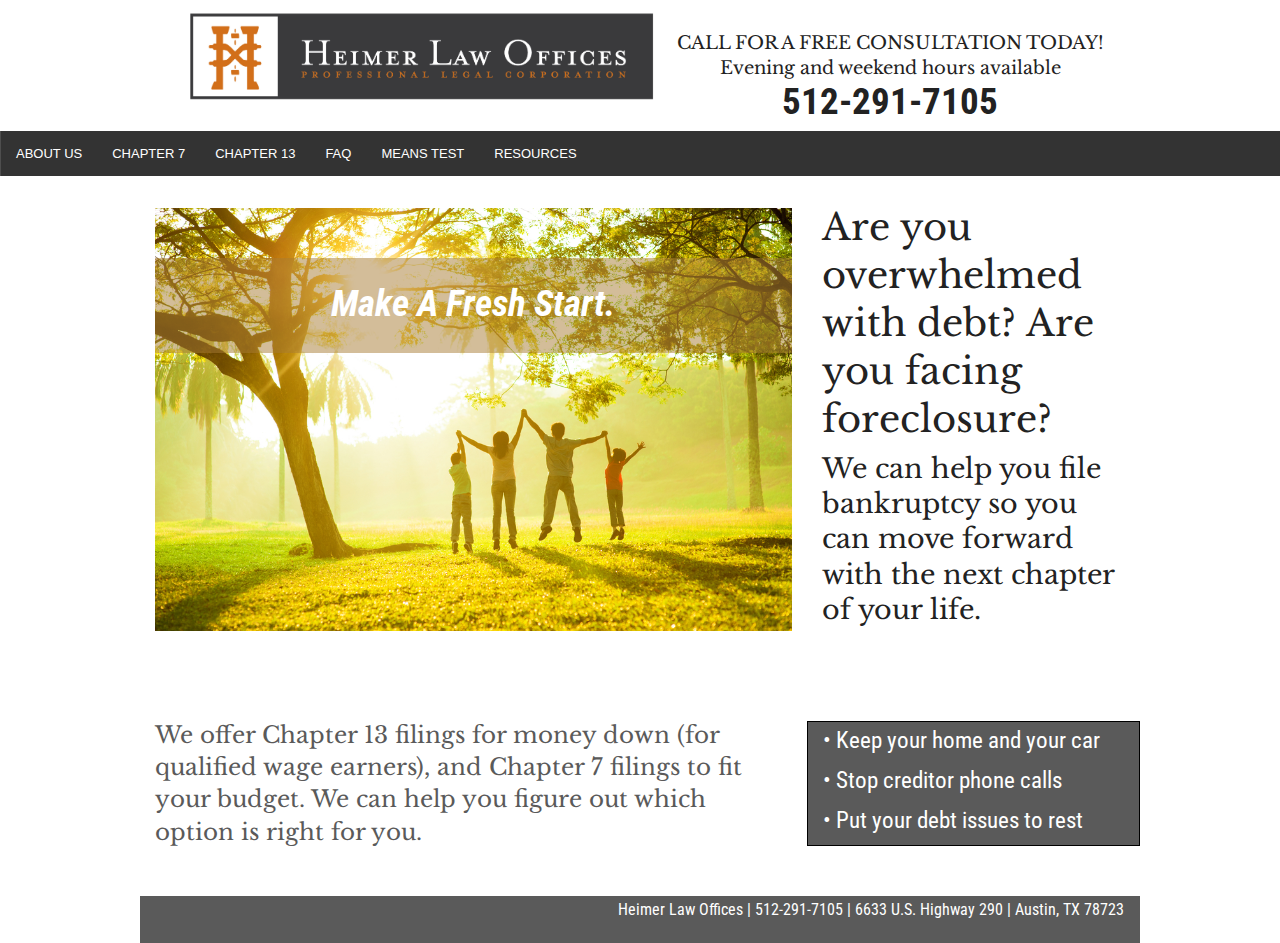
==== index.html @ faeff195 "6/2 style change and more navbar" ====
<!DOCTYPE html>
<html>

<head>
    <meta charset="utf-8">
    <meta http-equiv="X-UA-Compatible" content="IE=edge">
    <title>Heimer Law Offices | Bankruptcy Law | Austin, Texas | Serving Travis, Hays, Williamson, Burnet, and Bastrop Counties | Chapter 7 and Chapter 13 Bankruptcy Filing</title>
    <meta name="description" content="">
    <meta name="viewport" content="width=device-width, initial-scale=1">

    <!-- Google Fonts -->
    <link href='http://fonts.googleapis.com/css?family=Libre+Baskerville' rel='stylesheet' type='text/css'>
    <link href='http://fonts.googleapis.com/css?family=Roboto+Condensed' rel='stylesheet' type='text/css'>

    <!-- Foundation CSS -->
    <link rel="stylesheet" type='text/css' href="css/normalize.css">
    <link rel="stylesheet" type='text/css' href="css/foundation.min.css">

    <!-- Unique CSS -->
    <link rel="stylesheet" href="css/stylesheet.css" />


</head>

<body>

    <header>

        <div class="row">
            <div class="logobox columns small-12 medium-6">
                <img class="logo" src="images/hlologo.jpg" alt="HLO Logo" />
            </div>
            <div class="consultbox columns small-12 medium-6">
                <h5 class="headertext">CALL FOR A FREE CONSULTATION TODAY!
                    <br />Evening and weekend hours available
                    <br />
                </h5>
                <h2 class="phonenumbertext">512-291-7105</h2>
            </div>
        </div>

    </header>
    </div>

    <nav class="top-bar" data-topbar>
        <ul class="title-area">
            <li class="name"></li>
            <li class="toggle-topbar menu-icon">
                <a href="#">
                    <span>Menu</span>
                </a>
            </li>
        </ul>

        <section class="top-bar-section">
            <ul class="center">
                <li class="divider"></li>
                <li><a href="/aboutus.html">ABOUT US</a>
                </li>
                <li><a href="/chapter7.html">CHAPTER 7</a>
                </li>
                <li><a href="/chapter13.html">CHAPTER 13</a>
                </li>
                <li><a href="/faq.html">FAQ</a>
                </li>
                <li><a href="/meanstest.html">MEANS TEST</a>
                </li>
                <li><a href="/resources.html">RESOURCES</a>
                </li>
            </ul>

            <!-- <ul class="right">
                <li><a href="#"><span class="hloaddress">6633 U.S. Highway 290 | Austin, TX 78723</span></a>
                </li>
            </ul>-->
            
        </section>
    </nav>

    <div class="row">
        <div class="upperleftbody columns small-12 medium-8">
            <div class="leadphoto">
                <img width="100%" src="images/happyfamily.jpg">
                <div class="tagline">
                    <h2>Make A Fresh Start.</h2>
                </div>
            </div>
        </div>

        <div class="upperrightbody columns small-12 medium-4">
            <h2 class="headline">Are you overwhelmed with debt? Are you facing foreclosure?</h2>
            <h3 class="headline">We can help you file bankruptcy so you can move forward with the next chapter of your life.</h3>
        </div>

        <!-- Clearing Floating Elements-->
        <div class="clear"></div>

        <div class="leadheadtwo columns small-12 medium-8">
            <h4 class="subhead">We offer Chapter 13 filings for money down (for qualified wage earners), and Chapter 7 filings to fit your budget. We can help you figure out which option is right for you.</h4>
        </div>

        <div class="leadbulletbox columns small-12 medium-4">
            <h4 class="boxbullets">• Keep your home and your car</h4>
            <h4 class="boxbullets">• Stop creditor phone calls</h4>
            <h4 class="boxbullets">• Put your debt issues to rest</h4>
        </div>

        <div class="footer columns small-12">
            <p>Heimer Law Offices | 512-291-7105 | 6633 U.S. Highway 290 | Austin, TX 78723</p>
        </div>



        <script type="text/javascript" src="jquery.js"></script>
        <script type="text/javascript" src="foundation.min.js"></script>
        <script type="text/javascript" src="foundation.topbar.js"></script>
        <script>
        $(document).foundation();
        </script>


</body>

</html>
---- css/stylesheet.css ----
body {
    margin: 0;
    font-family:"Roboto Condensed", sans-serif;
    font-size: 100%;
}

div, h1, h2, h3, h4, h5, h6, p, ul, ol, a {
    font-family: "Roboto Condensed", sans-serif;
}

.header, .header .row {
	width: 100%;
	max-width: 100%;
}

/*.top-bar-section .left {
	padding-left: 3em
}

@media screen and (max-width: 700px) {
	.top-bar-section .left {padding-left: 0}
}*/

.container {
	max-width: 1200px;
}

.logo {
	float: left;
	margin: 0.5em 3em 1.5em 2em;
}

.headertext {
	font-family: "Libre Baskerville", serif;
	text-align: center;
	line-height: 1.4;
	margin-top: 1.7em;
}

.phonenumbertext {
	font-family: "Roboto Condensed", sans-serif;
	font-weight: bold;
	text-align: center;
	line-height: 0.7;
	margin-bottom: 0.2em;
}


.navtext {
	color: #FFF;
}

/*OVERRIDE NOT WORKING, WASSUP*/
.hloaddress li {
	color: #c2510f;}

.leadphoto {
	display: inline-block;
	float: left;
	margin-top: 1.5em;
	margin-bottom: 1.5em;
	position: relative;
	width: 100%;
}

.tagline {
    text-align: center;
    color: #FFFFFF;
    background: rgba(167, 123, 51, .5);
    position: absolute;
    top: 12%;
    width: 100%;
    padding-top: 1em;
    padding-bottom: 1em;
    z-index: 1;
}

.tagline h2 {
	font-style: italic;
	font-weight: bold;
	color: #FFFFFF;
	font-family: "Roboto Condensed", sans-serif;
}

.upperleftbody {
	margin-top: 0.5em;
	margin-bottom: 0.8em;
}

.upperrightbody {
	margin-top: 1.5em;
	margin-bottom: 0.8em;
}

.clear {
	clear: both;
}

.leadbulletbox {
	display: inline-block;
	float: left;
	margin-top: 3.3em;
	background-color: #5a5a5a;
	border: 1px solid black;
	margin-bottom: 0.5em;
}

.leadheadtwo {
	display: inline-block;
	float: left;
	margin-top: 3em;
	margin-bottom: 0.5em;
}

.headline {
	font-family: "Libre Baskerville", serif;
	line-height: 1.3em;
}

.subhead {
	font-family: "Libre Baskerville", serif;
	color: #5a5a5a;
}

.boxbullets {
	font-family: "Roboto Condensed", sans-serif;
	color: #FFFFFF;
}

.sectionheaderbanner {
	display: block;
    background-color: #5a5a5a;
    border: 1px solid black;
    padding-top: 1em;
    padding-bottom: 1em;
    margin-top: 2em;
    margin-bottom: 2em;
}

.sectionheaderbanner h3 {
	color: #FFFFFF;
	font-family: "Roboto Condensed", sans-serif;
	font-style: italic;
}


.footer {
	display: block;
	background-color: #5a5a5a;
    border: 1px solid #5a5a5a;
    margin-top: 2em;
}

.footer p {
	font-family: "Roboto Condensed", sans-serif;
	color: #FFFFFF;
    float: right;
}

#panel1 {
	font-family: "Roboto Condensed", sans-serif;
}

#panel1 .content {
	font-family: "Libre Baskerville", serif;
}
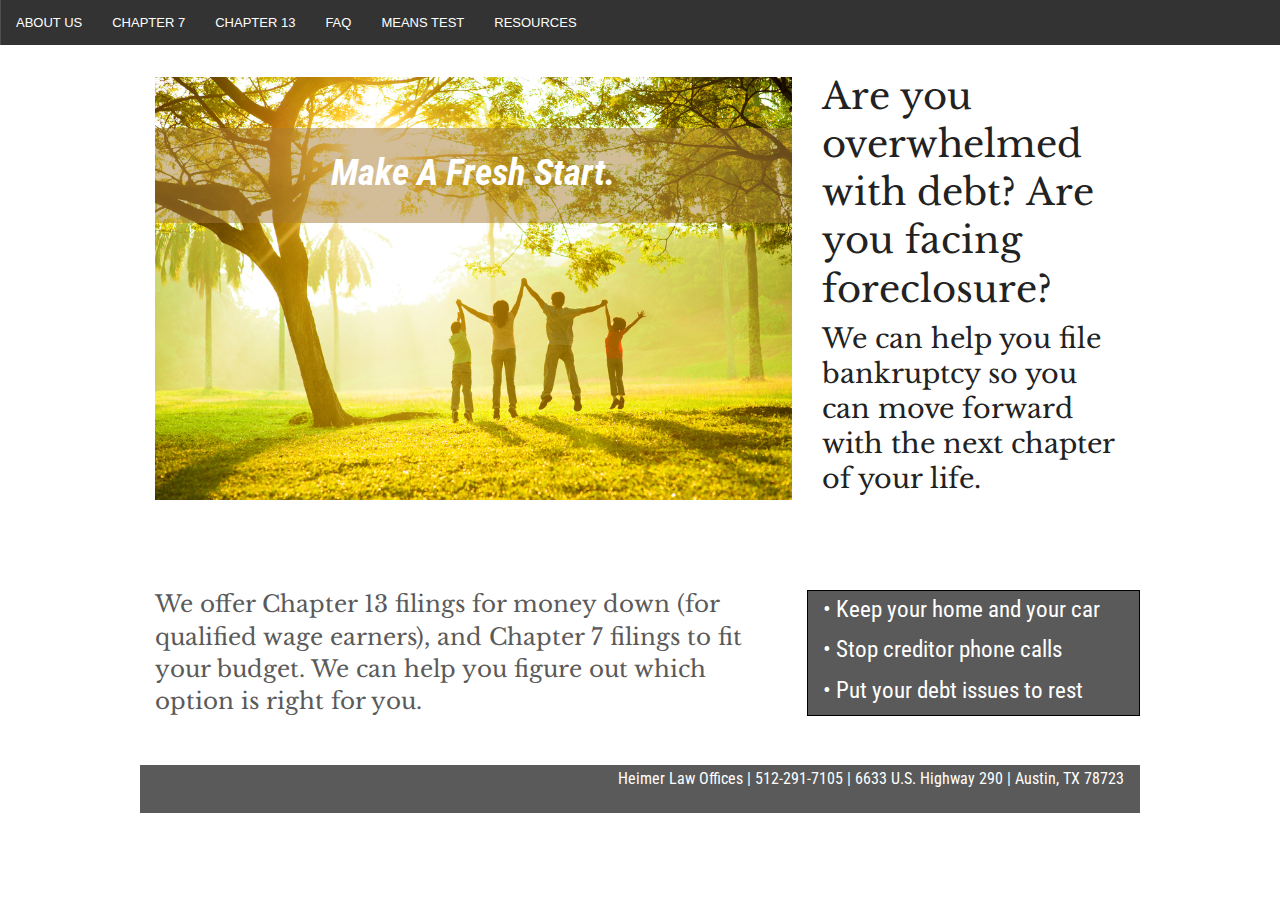
==== commit ad8c8b8b: "6/5 oops" ====
--- a/index.html
+++ b/index.html
@@ -26,18 +26,7 @@
 
     <header>
 
-        <div class="row">
-            <div class="logobox columns small-12 medium-6">
-                <img class="logo" src="images/hlologo.jpg" alt="HLO Logo" />
-            </div>
-            <div class="consultbox columns small-12 medium-6">
-                <h5 class="headertext">CALL FOR A FREE CONSULTATION TODAY!
-                    <br />Evening and weekend hours available
-                    <br />
-                </h5>
-                <h2 class="phonenumbertext">512-291-7105</h2>
-            </div>
-        </div>
+        
 
     </header>
     </div>
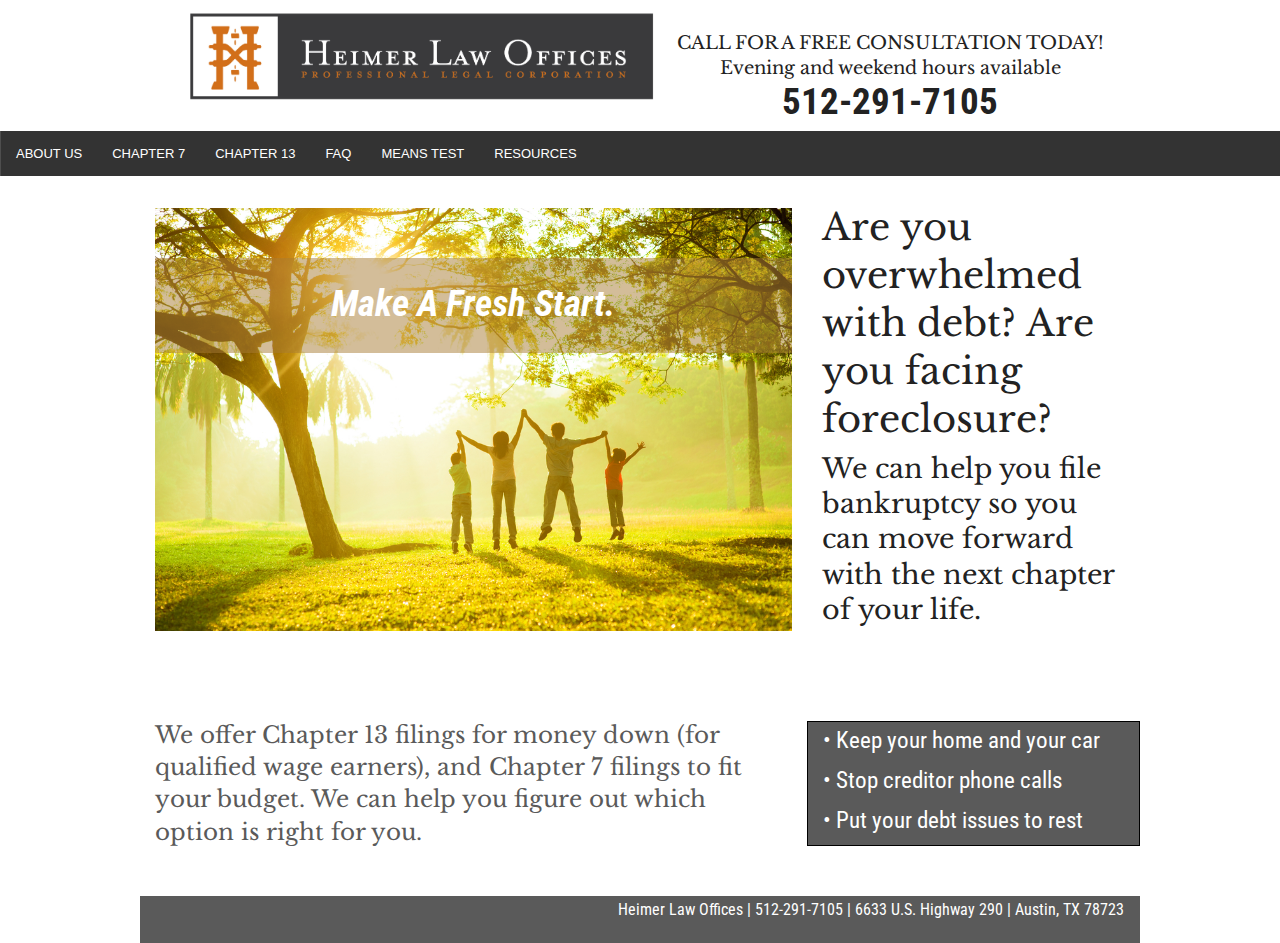
==== commit 6e9f03b9: "6/5 index changes" ====
--- a/index.html
+++ b/index.html
@@ -26,7 +26,18 @@
 
     <header>
 
-        
+        <div class="row">
+            <div class="logobox columns small-12 medium-6">
+                <img class="logo" src="images/hlologo.jpg" alt="HLO Logo" />
+            </div>
+            <div class="consultbox columns small-12 medium-6">
+                <h5 class="headertext">CALL FOR A FREE CONSULTATION TODAY!
+                    <br />Evening and weekend hours available
+                    <br />
+                </h5>
+                <h2 class="phonenumbertext">512-291-7105</h2>
+            </div>
+        </div>
 
     </header>
     </div>
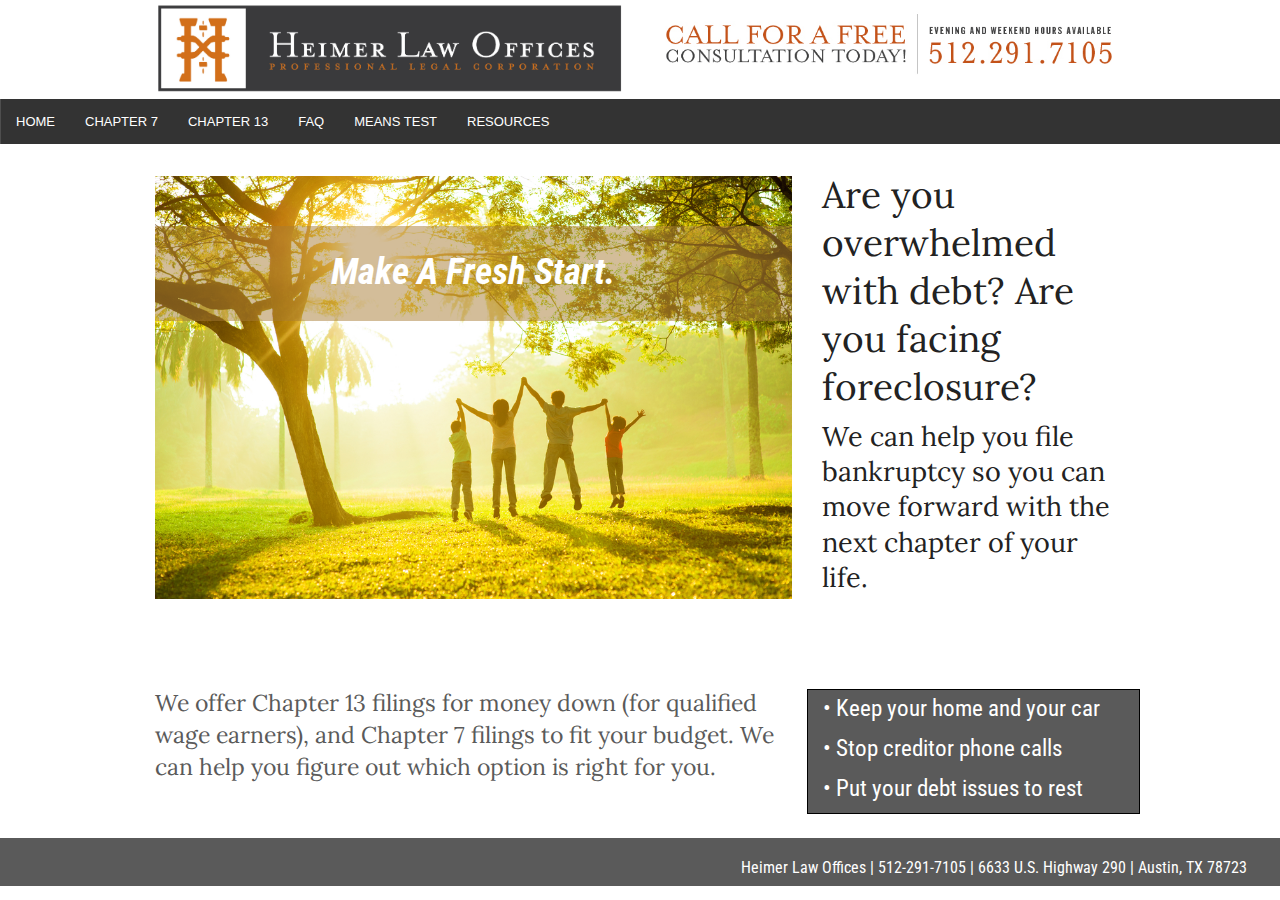
==== commit b2da5489: "6/8 retooling site" ====
--- a/index.html
+++ b/index.html
@@ -9,7 +9,7 @@
     <meta name="viewport" content="width=device-width, initial-scale=1">
 
     <!-- Google Fonts -->
-    <link href='http://fonts.googleapis.com/css?family=Libre+Baskerville' rel='stylesheet' type='text/css'>
+    <link href='http://fonts.googleapis.com/css?family=Lora' rel='stylesheet' type='text/css'>
     <link href='http://fonts.googleapis.com/css?family=Roboto+Condensed' rel='stylesheet' type='text/css'>
 
     <!-- Foundation CSS -->
@@ -28,14 +28,10 @@
 
         <div class="row">
             <div class="logobox columns small-12 medium-6">
-                <img class="logo" src="images/hlologo.jpg" alt="HLO Logo" />
+                <img class="logoleft" src="images/hlologo.jpg" alt="HLO Logo" />
             </div>
             <div class="consultbox columns small-12 medium-6">
-                <h5 class="headertext">CALL FOR A FREE CONSULTATION TODAY!
-                    <br />Evening and weekend hours available
-                    <br />
-                </h5>
-                <h2 class="phonenumbertext">512-291-7105</h2>
+                <img class="logoright" src="images/consultgraphic.jpg" alt="Call 512.291.7105 for a free consultation" />
             </div>
         </div>
 
@@ -55,17 +51,17 @@
         <section class="top-bar-section">
             <ul class="center">
                 <li class="divider"></li>
-                <li><a href="/aboutus.html">ABOUT US</a>
+                <li><a href="index.html">HOME</a>
                 </li>
-                <li><a href="/chapter7.html">CHAPTER 7</a>
+                <li><a href="chapter7.html">CHAPTER 7</a>
                 </li>
-                <li><a href="/chapter13.html">CHAPTER 13</a>
+                <li><a href="cchapter13.html">CHAPTER 13</a>
                 </li>
-                <li><a href="/faq.html">FAQ</a>
+                <li><a href="faq.html">FAQ</a>
                 </li>
-                <li><a href="/meanstest.html">MEANS TEST</a>
+                <li><a href="meanstesttravis.html">MEANS TEST</a>
                 </li>
-                <li><a href="/resources.html">RESOURCES</a>
+                <li><a href="resources.html">RESOURCES</a>
                 </li>
             </ul>
 
@@ -73,12 +69,12 @@
                 <li><a href="#"><span class="hloaddress">6633 U.S. Highway 290 | Austin, TX 78723</span></a>
                 </li>
             </ul>-->
-            
+
         </section>
     </nav>
 
     <div class="row">
-        <div class="upperleftbody columns small-12 medium-8">
+        <div class="upperleftbody columns small-12 large-8">
             <div class="leadphoto">
                 <img width="100%" src="images/happyfamily.jpg">
                 <div class="tagline">
@@ -87,25 +83,25 @@
             </div>
         </div>
 
-        <div class="upperrightbody columns small-12 medium-4">
+        <div class="upperrightbody columns small-12 large-4">
             <h2 class="headline">Are you overwhelmed with debt? Are you facing foreclosure?</h2>
             <h3 class="headline">We can help you file bankruptcy so you can move forward with the next chapter of your life.</h3>
         </div>
-
-        <!-- Clearing Floating Elements-->
         <div class="clear"></div>
 
-        <div class="leadheadtwo columns small-12 medium-8">
+        <div class="leadheadtwo columns small-12 large-8">
             <h4 class="subhead">We offer Chapter 13 filings for money down (for qualified wage earners), and Chapter 7 filings to fit your budget. We can help you figure out which option is right for you.</h4>
         </div>
 
-        <div class="leadbulletbox columns small-12 medium-4">
+        <div class="leadbulletbox columns small-12 large-4">
             <h4 class="boxbullets">• Keep your home and your car</h4>
             <h4 class="boxbullets">• Stop creditor phone calls</h4>
             <h4 class="boxbullets">• Put your debt issues to rest</h4>
         </div>
 
-        <div class="footer columns small-12">
+    </div>
+
+        <div class="footer">
             <p>Heimer Law Offices | 512-291-7105 | 6633 U.S. Highway 290 | Austin, TX 78723</p>
         </div>
 
--- a/css/stylesheet.css
+++ b/css/stylesheet.css
@@ -1,4 +1,3 @@
-
 body {
     margin: 0;
     font-family:"Roboto Condensed", sans-serif;
@@ -14,38 +13,18 @@
 	max-width: 100%;
 }
 
-/*.top-bar-section .left {
-	padding-left: 3em
+
+.container {
+	max-width: 1250px;
 }
 
-@media screen and (max-width: 700px) {
-	.top-bar-section .left {padding-left: 0}
-}*/
-
-.container {
-	max-width: 1200px;
+.logoleft {
+	float: left;
 }
 
-.logo {
-	float: left;
-	margin: 0.5em 3em 1.5em 2em;
+.logoright {
+	float: right;
 }
-
-.headertext {
-	font-family: "Libre Baskerville", serif;
-	text-align: center;
-	line-height: 1.4;
-	margin-top: 1.7em;
-}
-
-.phonenumbertext {
-	font-family: "Roboto Condensed", sans-serif;
-	font-weight: bold;
-	text-align: center;
-	line-height: 0.7;
-	margin-bottom: 0.2em;
-}
-
 
 .navtext {
 	color: #FFF;
@@ -83,14 +62,37 @@
 	font-family: "Roboto Condensed", sans-serif;
 }
 
-.upperleftbody {
+.upperbody {
 	margin-top: 0.5em;
 	margin-bottom: 0.8em;
 }
 
+.upperleftbody {
+	margin-top: 0.5em;
+	margin-bottom: 0.8em;
+	display: inline-block;
+	float: left;
+}
+ 
 .upperrightbody {
 	margin-top: 1.5em;
 	margin-bottom: 0.8em;
+	display: inline-block;
+	float: right;
+}
+
+.lowerleftbody {
+	margin-top: 0.5em;
+	margin-bottom: 0.8em;
+	display: inline-block;
+	float: left;
+}
+
+.lowerrightbody {
+	margin-top: 0.5em;
+	margin-bottom: 0.8em;
+	display: inline-block;
+	float: right;
 }
 
 .clear {
@@ -114,12 +116,12 @@
 }
 
 .headline {
-	font-family: "Libre Baskerville", serif;
+	font-family: "Lora", serif;
 	line-height: 1.3em;
 }
 
 .subhead {
-	font-family: "Libre Baskerville", serif;
+	font-family: "Lora", serif;
 	color: #5a5a5a;
 }
 
@@ -144,24 +146,36 @@
 	font-style: italic;
 }
 
+.sectiontext h5 p {
+	font-family: "Roboto Condensed", sans-serif;
+}
+
 
 .footer {
 	display: block;
 	background-color: #5a5a5a;
     border: 1px solid #5a5a5a;
-    margin-top: 2em;
+    margin-top: 1em;
+    width: 100%;
+    height: 3em;
 }
 
 .footer p {
 	font-family: "Roboto Condensed", sans-serif;
 	color: #FFFFFF;
     float: right;
+    padding-right: 2em;
+    padding-top: 1em;
 }
 
-#panel1 {
+.accordiontitle {
 	font-family: "Roboto Condensed", sans-serif;
 }
 
-#panel1 .content {
-	font-family: "Libre Baskerville", serif;
-}+.accordionbody {
+	font-family: "Lora", serif;
+}
+
+.buttondiv {
+	float: right;
+}
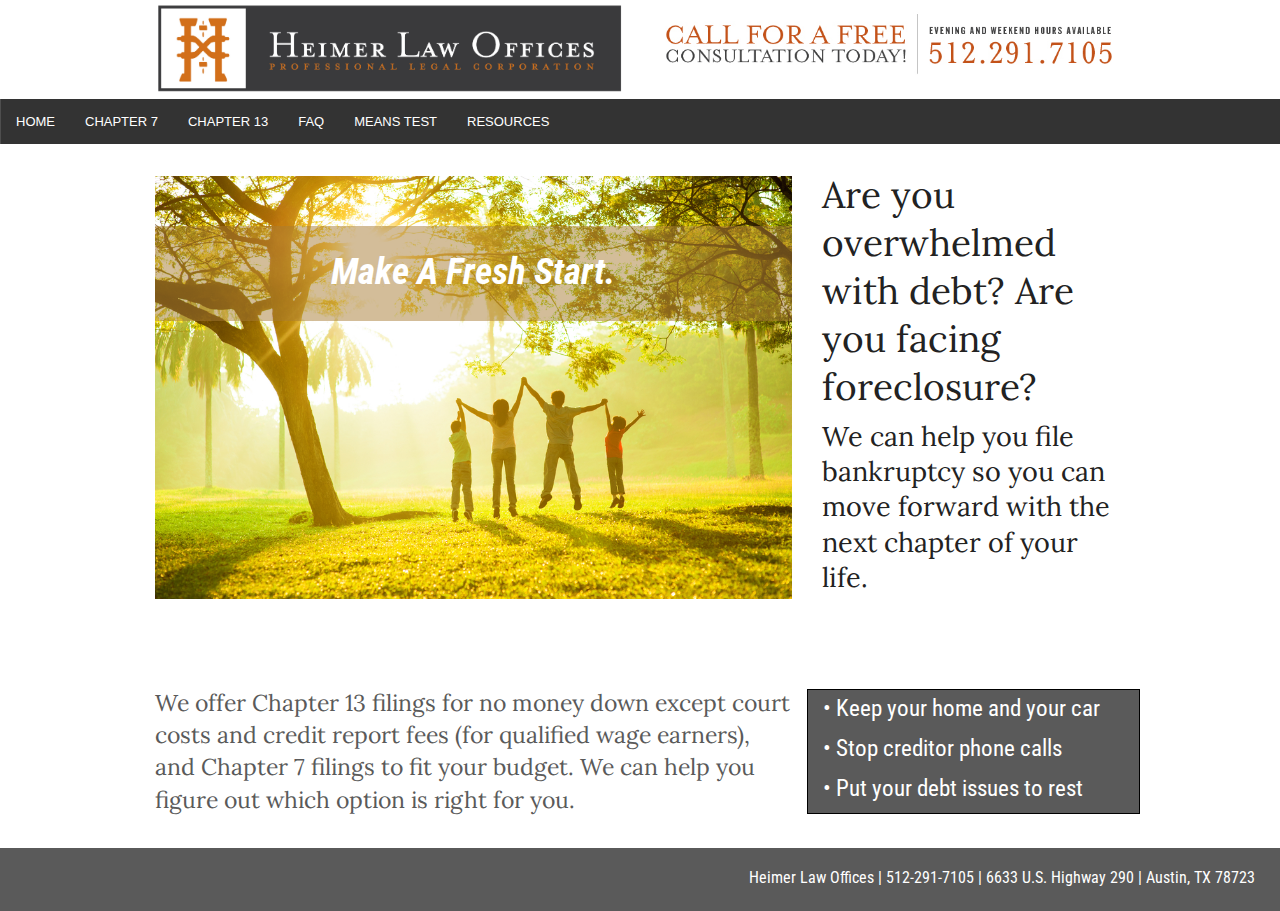
==== commit 5c8010cd: "6/9 edits to text" ====
--- a/index.html
+++ b/index.html
@@ -65,11 +65,6 @@
                 </li>
             </ul>
 
-            <!-- <ul class="right">
-                <li><a href="#"><span class="hloaddress">6633 U.S. Highway 290 | Austin, TX 78723</span></a>
-                </li>
-            </ul>-->
-
         </section>
     </nav>
 
@@ -90,7 +85,7 @@
         <div class="clear"></div>
 
         <div class="leadheadtwo columns small-12 large-8">
-            <h4 class="subhead">We offer Chapter 13 filings for money down (for qualified wage earners), and Chapter 7 filings to fit your budget. We can help you figure out which option is right for you.</h4>
+            <h4 class="subhead">We offer Chapter 13 filings for no money down except court costs and credit report fees (for qualified wage earners), and Chapter 7 filings to fit your budget. We can help you figure out which option is right for you.</h4>
         </div>
 
         <div class="leadbulletbox columns small-12 large-4">
@@ -101,18 +96,18 @@
 
     </div>
 
-        <div class="footer">
-            <p>Heimer Law Offices | 512-291-7105 | 6633 U.S. Highway 290 | Austin, TX 78723</p>
-        </div>
+    <div class="footer">
+        <p>Heimer Law Offices | 512-291-7105 | 6633 U.S. Highway 290 | Austin, TX 78723</p>
+    </div>
 
 
 
-        <script type="text/javascript" src="jquery.js"></script>
-        <script type="text/javascript" src="foundation.min.js"></script>
-        <script type="text/javascript" src="foundation.topbar.js"></script>
-        <script>
-        $(document).foundation();
-        </script>
+    <script type="text/javascript" src="jquery.js"></script>
+    <script type="text/javascript" src="foundation.min.js"></script>
+    <script type="text/javascript" src="foundation.topbar.js"></script>
+    <script>
+    $(document).foundation();
+    </script>
 
 
 </body>
--- a/css/stylesheet.css
+++ b/css/stylesheet.css
@@ -155,16 +155,15 @@
 	display: block;
 	background-color: #5a5a5a;
     border: 1px solid #5a5a5a;
+    text-align: right;
     margin-top: 1em;
     width: 100%;
-    height: 3em;
 }
 
 .footer p {
 	font-family: "Roboto Condensed", sans-serif;
 	color: #FFFFFF;
-    float: right;
-    padding-right: 2em;
+    padding-right: 1.5em;
     padding-top: 1em;
 }
 
@@ -179,3 +178,7 @@
 .buttondiv {
 	float: right;
 }
+
+#meanstesttravisanswer {
+	font-size: 24px;
+}
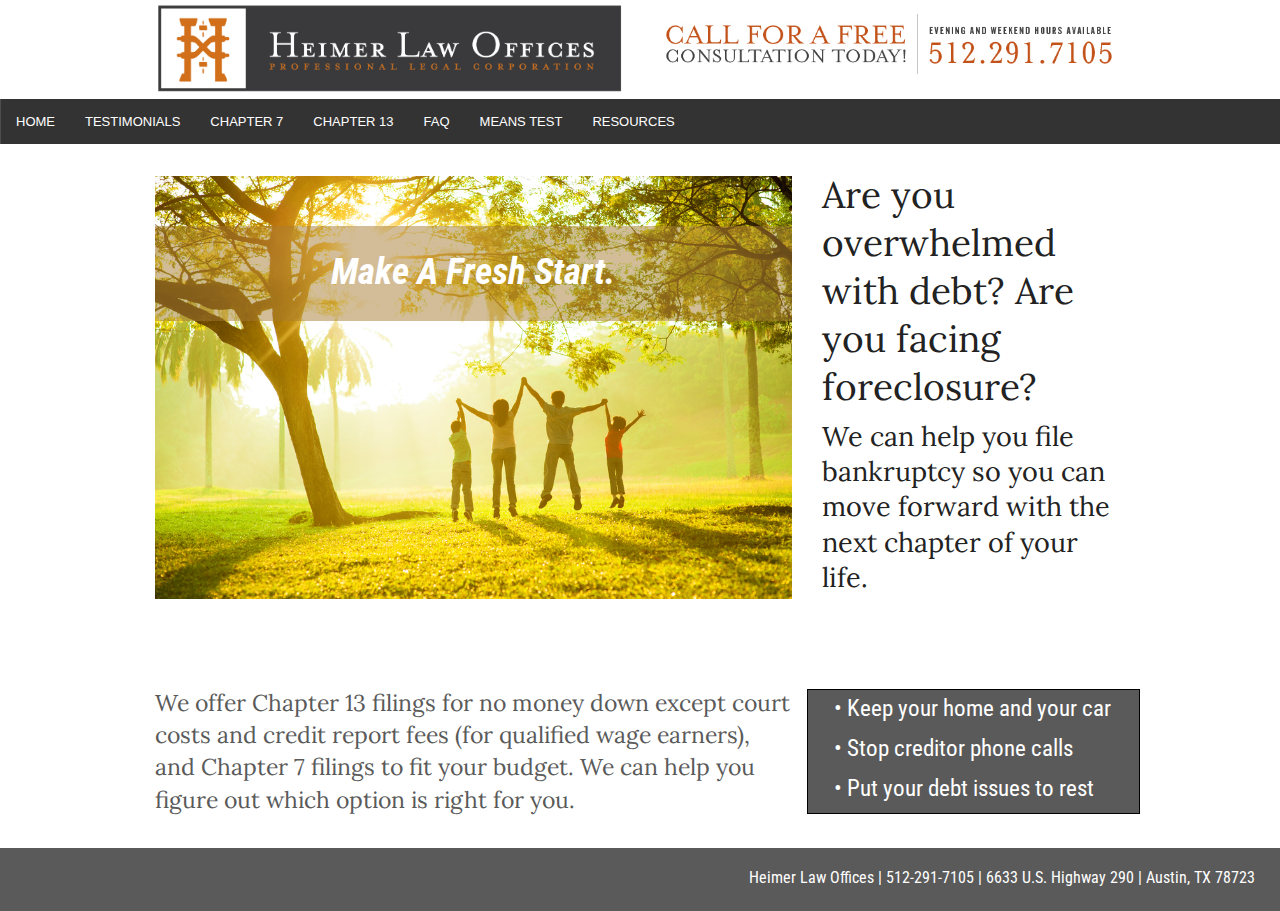
==== commit aa7c8193: "6/9 index page nav bar fix" ====
--- a/index.html
+++ b/index.html
@@ -52,6 +52,8 @@
             <ul class="center">
                 <li class="divider"></li>
                 <li><a href="index.html">HOME</a>
+                </li>
+                <li><a href="testimonials.html">TESTIMONIALS</a>
                 </li>
                 <li><a href="chapter7.html">CHAPTER 7</a>
                 </li>
--- a/css/stylesheet.css
+++ b/css/stylesheet.css
@@ -128,6 +128,7 @@
 .boxbullets {
 	font-family: "Roboto Condensed", sans-serif;
 	color: #FFFFFF;
+	padding-left: 0.5em;
 }
 
 .sectionheaderbanner {
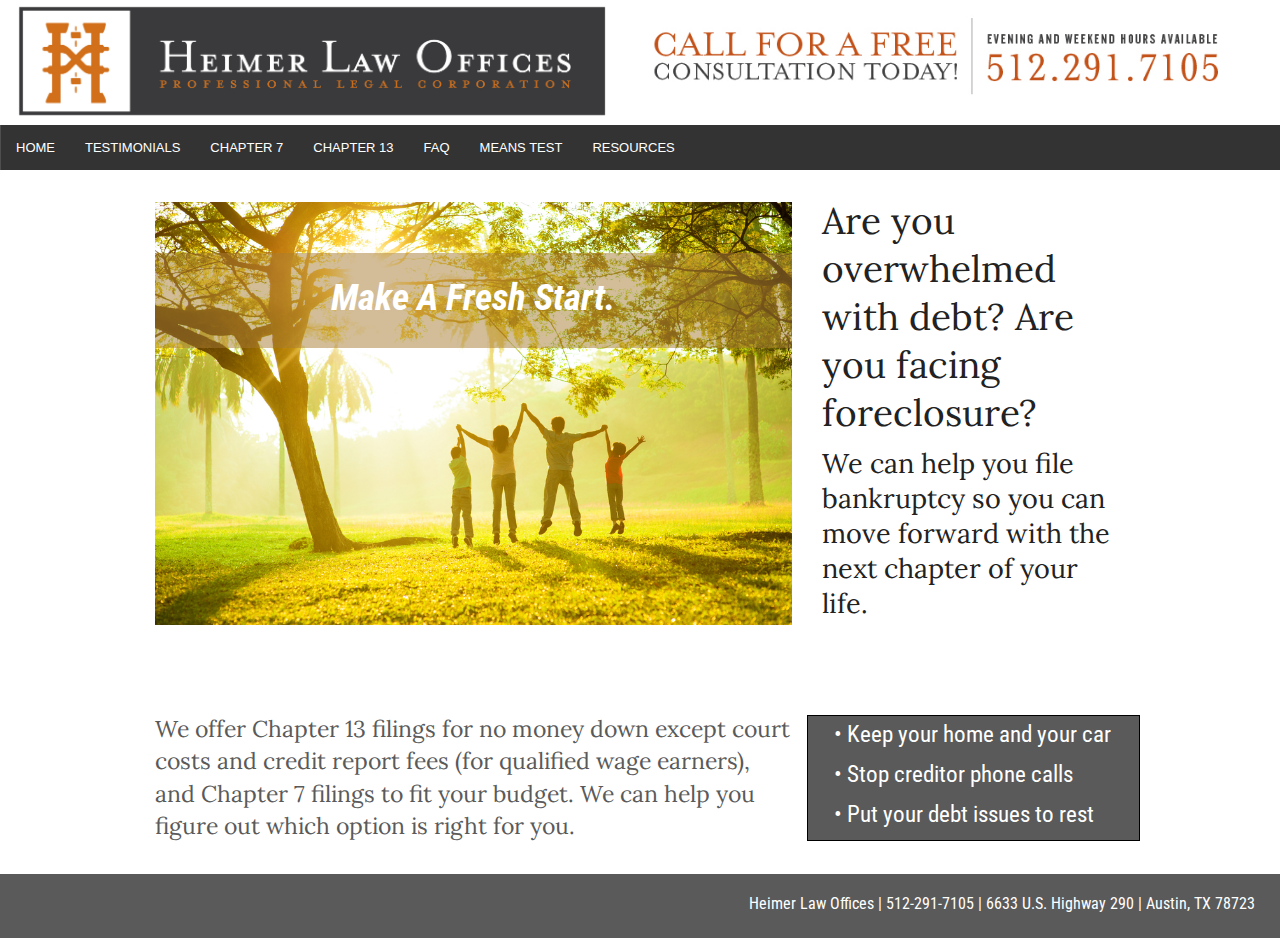
==== commit 5a6a4e85: "6/9 container header index page fix" ====
--- a/index.html
+++ b/index.html
@@ -24,18 +24,19 @@
 
 <body>
 
-    <header>
+    <div class="container header">
+        <header>
 
-        <div class="row">
-            <div class="logobox columns small-12 medium-6">
-                <img class="logoleft" src="images/hlologo.jpg" alt="HLO Logo" />
+            <div class="row">
+                <div class="logobox columns small-12 medium-6">
+                    <img class="logoleft" src="images/hlologo.jpg" alt="HLO Logo" />
+                </div>
+                <div class="consultbox columns small-12 medium-6">
+                    <img class="logoright" src="images/consultgraphic.jpg" alt="Call 512.291.7105 for a free consultation" />
+                </div>
             </div>
-            <div class="consultbox columns small-12 medium-6">
-                <img class="logoright" src="images/consultgraphic.jpg" alt="Call 512.291.7105 for a free consultation" />
-            </div>
-        </div>
 
-    </header>
+        </header>
     </div>
 
     <nav class="top-bar" data-topbar>
